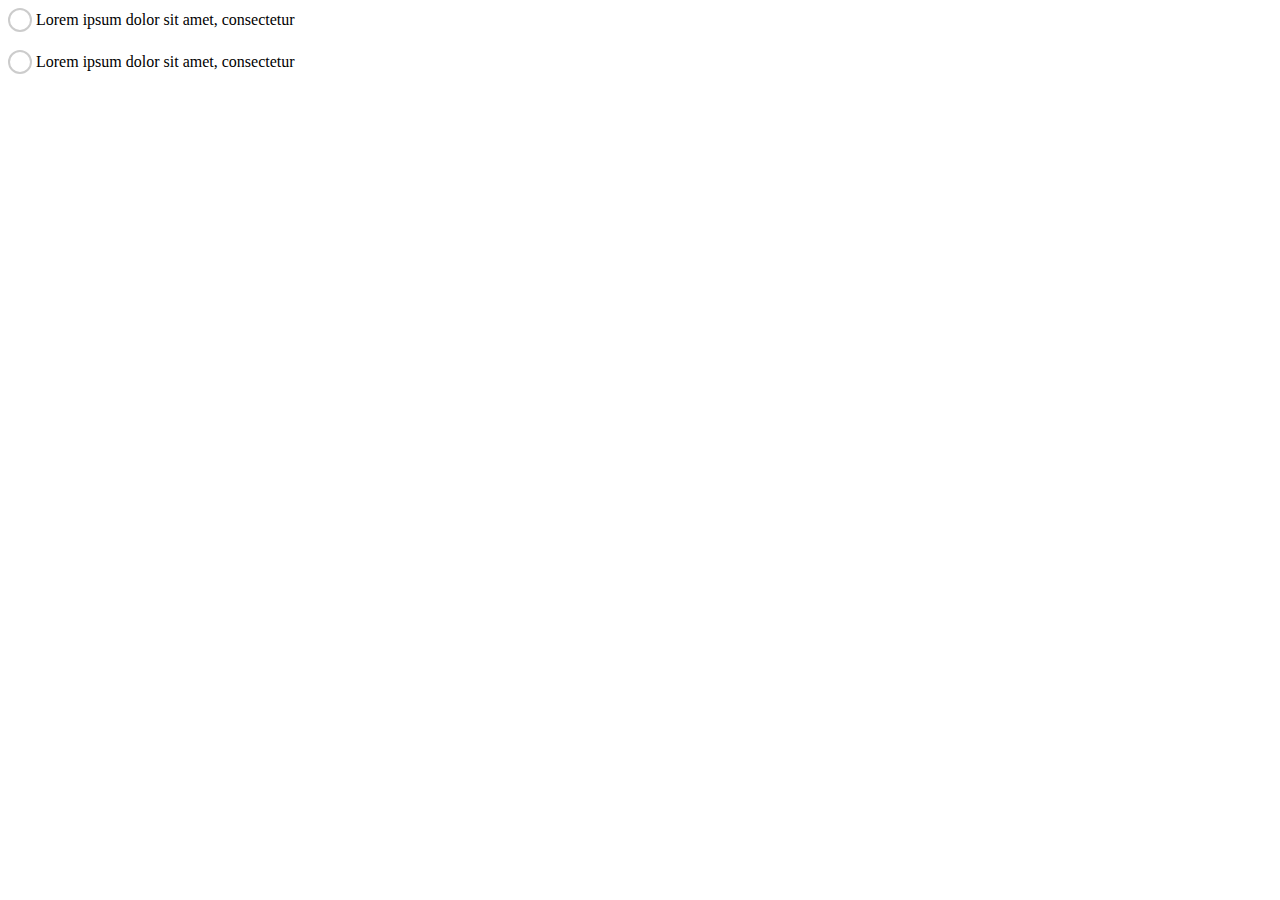
==== test.html @ a5c80237 "project" ====
<!DOCTYPE html>
<html lang="en">
<head>
  <meta charset="UTF-8">
  <meta name="viewport" content="width=device-width, initial-scale=1.0">
  <meta http-equiv="X-UA-Compatible" content="ie=edge">
  <title>Document</title>
  <link rel="stylesheet" href="/css/test.css">
</head>
<body>
  <label>
     <input class="radio" type="radio" name="radio-test">
     <span class="radio-custom"></span>
     <span class="label">Lorem ipsum dolor sit amet, consectetur</span>
 </label><br><br>
 <label>
    <input class="radio" type="radio" name="radio-test">
    <span class="radio-custom"></span>
    <span class="label">Lorem ipsum dolor sit amet, consectetur</span>
</label>
</body>
</html>
---- css/test.css ----
.checkbox,
.radio {
    display: none;
}
.checkbox-custom,
.radio-custom {
    width: 20px;
    height: 20px;
    border: 2px solid #ccc;
    border-radius: 3px;
    position: relative;
}
.checkbox-custom,
.radio-custom,
.label {
    display: inline-block;
    vertical-align: middle;
}
.checkbox:checked + .checkbox-custom::before,
.radio:checked + .radio-custom::before {
    content: "";
    display: block;
    position: absolute;
    top: 2px;
    right: 2px;
    bottom: 2px;
    left: 2px;
    background: #413548;
    border-radius: 2px;
}
.radio-custom,
.radio:checked + .radio-custom::before {
    border-radius: 50%;
}
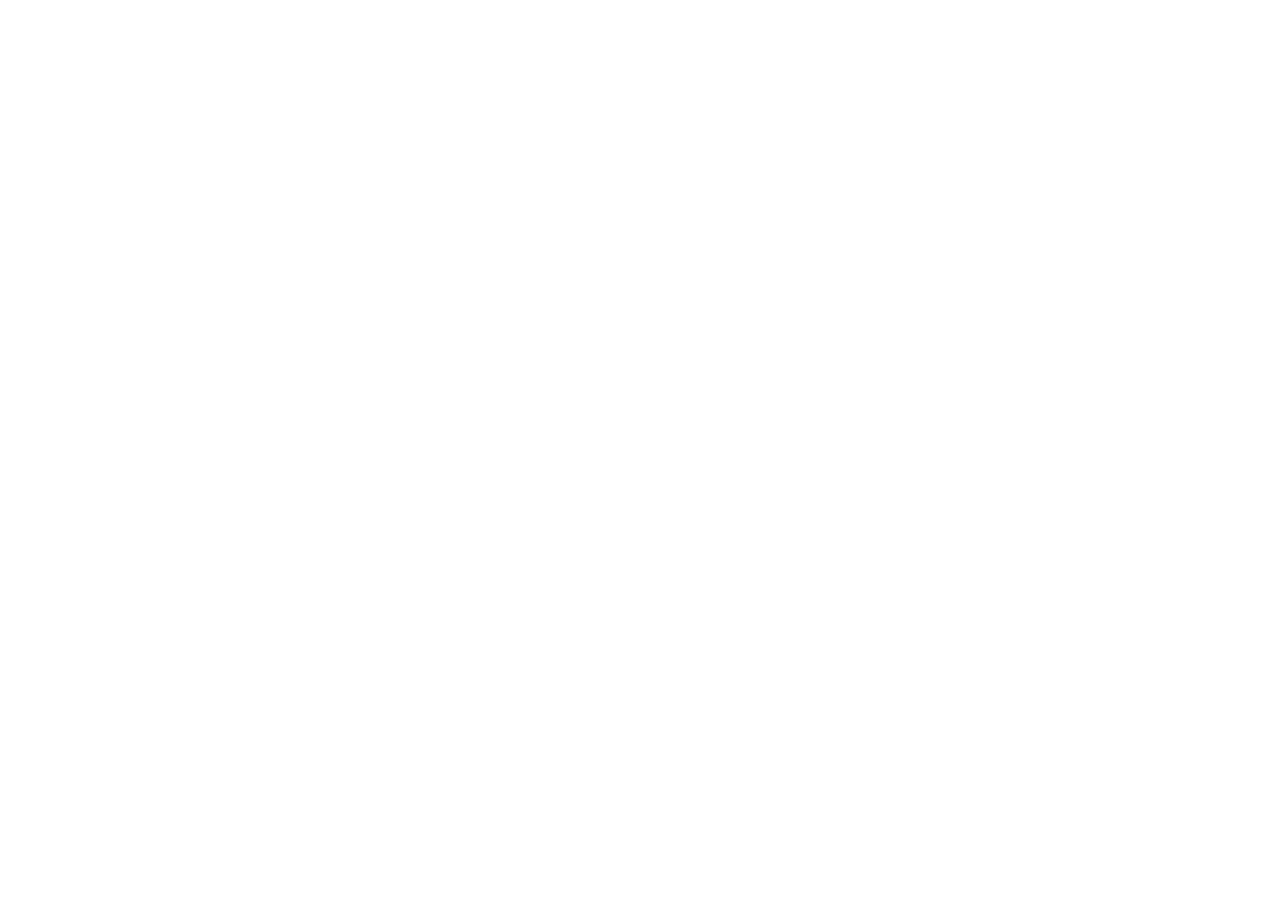
==== commit 0083eb1b: "my new upd" ====
--- a/test.html
+++ b/test.html
@@ -8,15 +8,7 @@
   <link rel="stylesheet" href="/css/test.css">
 </head>
 <body>
-  <label>
-     <input class="radio" type="radio" name="radio-test">
-     <span class="radio-custom"></span>
-     <span class="label">Lorem ipsum dolor sit amet, consectetur</span>
- </label><br><br>
- <label>
-    <input class="radio" type="radio" name="radio-test">
-    <span class="radio-custom"></span>
-    <span class="label">Lorem ipsum dolor sit amet, consectetur</span>
-</label>
+  <script type="text/javascript">
+  </script>
 </body>
 </html>
